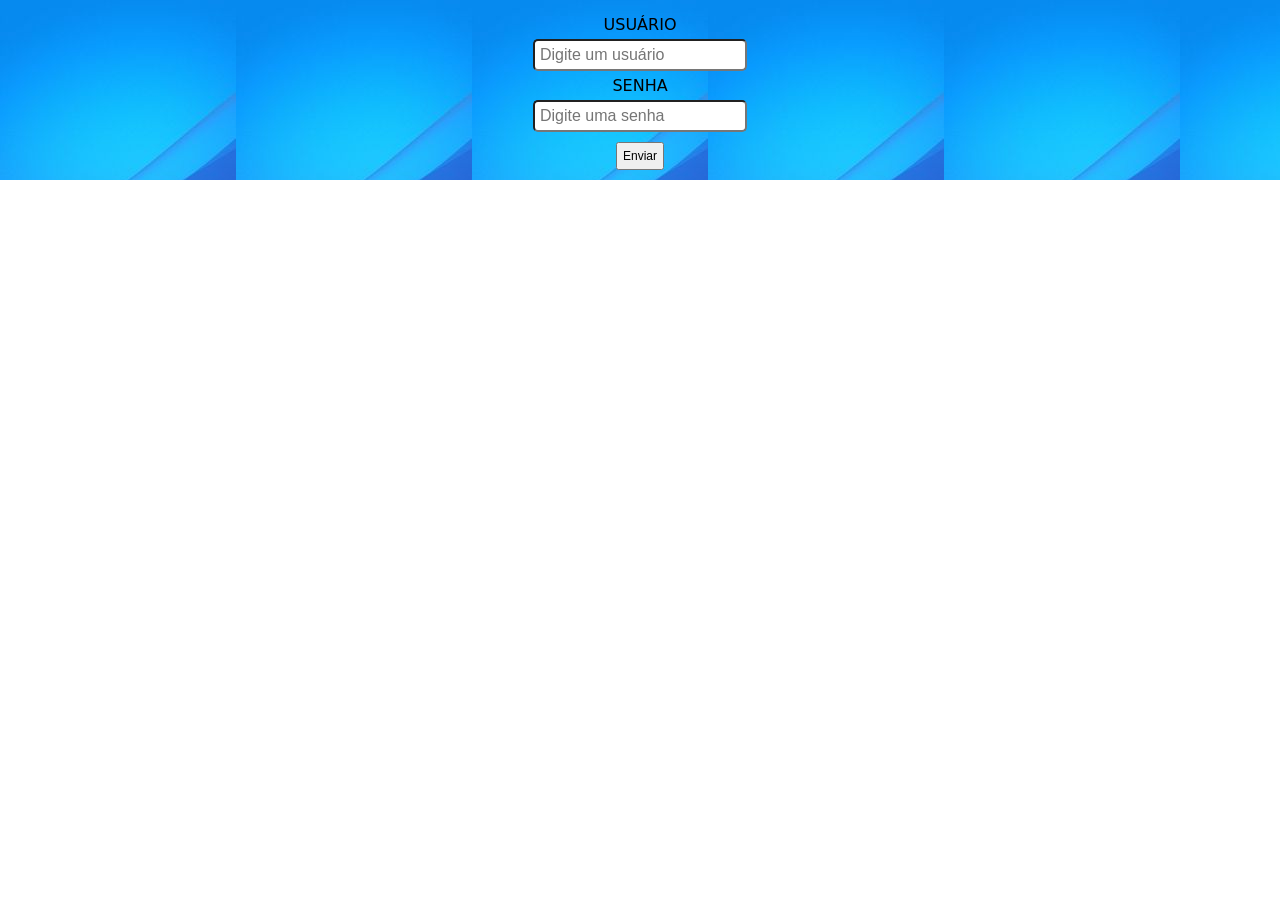
==== login.html @ 620744ca "Inclusao do footer" ====
<!DOCTYPE html>
<html lang="pt-BR">
<head>
    <meta charset="UTF-8">
    <meta name="viewport" content="width=device-width, initial-scale=1.0">
    <title>Login</title>
    <style>
        *{
            margin: 0;
            padding: 0;
            box-sizing: border-box;
        }

        form{
            background-image: url(imagem/login.jpg);
            padding: 10px;
            text-align: center;
            justify-content: center;
        }

        label{
            display: block;
            font-size: 16px;
            font-family: system-ui, -apple-system, BlinkMacSystemFont, 'Segoe UI', Roboto, Oxygen, Ubuntu, Cantarell, 'Open Sans', 'Helvetica Neue', sans-serif;
            padding: 5px;
            text-transform: uppercase;
        }

        input{
            font-size: 16px;
            padding: 5px;
            align-items: center;
            border-radius: 5px;
        }

        button{
            font-size: 12px;
            margin-top: 10px;
            padding: 5px;
        }

        button:hover{
            cursor: pointer;
            font-weight: bold;
        }

    </style>
</head>
<body>
    <form action="login">
        <p>
            <label for="user">Usuário</label>
            <input type="text" id="user" name="usuario" placeholder="Digite um usuário">
        </p>
        <p>
            <label for="senha">Senha</label>
            <input type="password" id="senha" name="senha" placeholder="Digite uma senha">
        </p>
        <button type="submit">Enviar</button>
    </form>
</body>
</html>
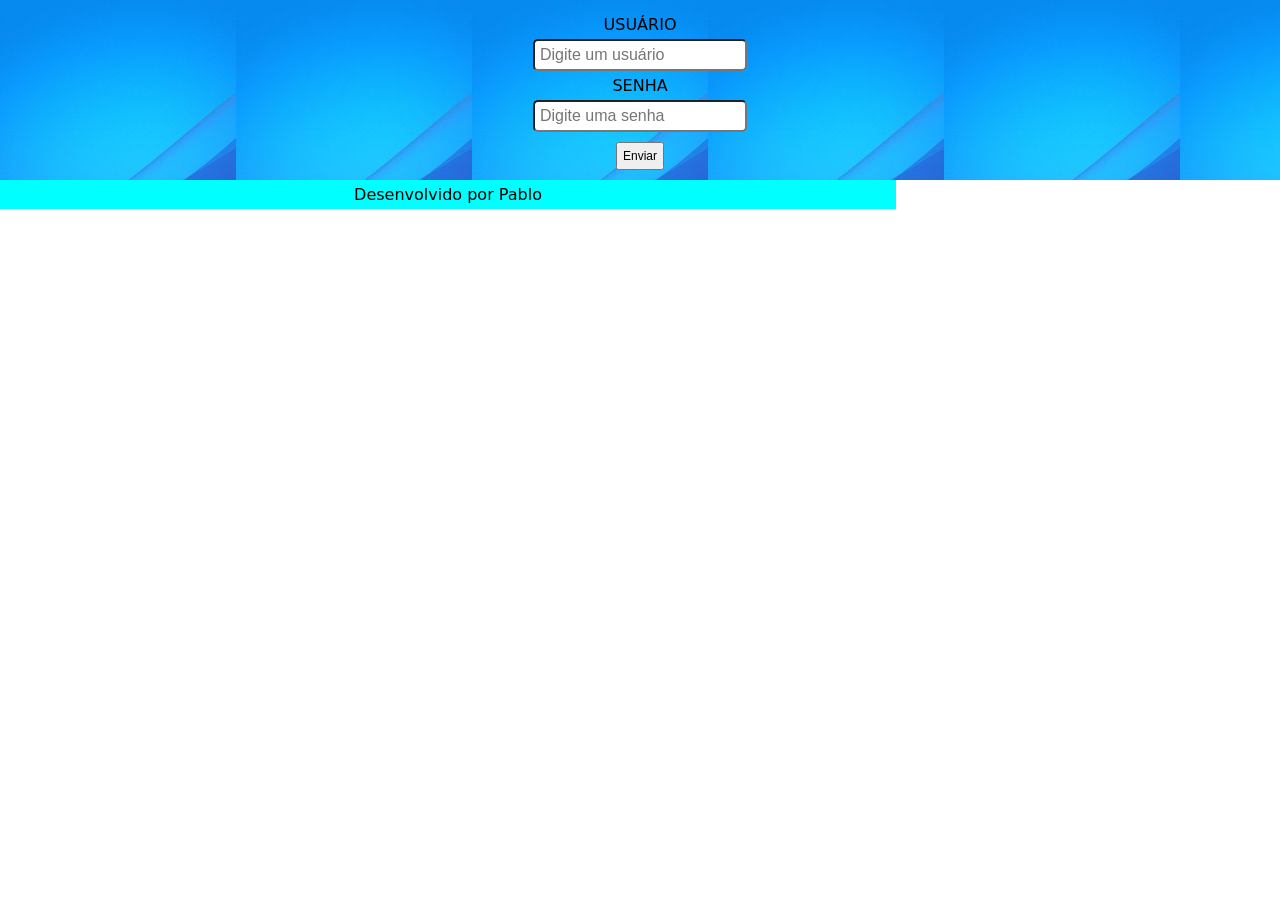
==== commit 7af5852c: "Melhorias no CSS" ====
--- a/login.html
+++ b/login.html
@@ -44,6 +44,15 @@
             font-weight: bold;
         }
 
+        footer{
+            background-color: aqua;
+            width: 70%;
+            font-family: system-ui, -apple-system, BlinkMacSystemFont, 'Segoe UI', Roboto, Oxygen, Ubuntu, Cantarell, 'Open Sans', 'Helvetica Neue', sans-serif;
+            padding: 5px;
+            text-align: center;
+            font-size: 16px;
+        }
+
     </style>
 </head>
 <body>
@@ -58,5 +67,9 @@
         </p>
         <button type="submit">Enviar</button>
     </form>
+
+    <footer>
+        <p>Desenvolvido por Pablo</p>
+    </footer>
 </body>
 </html>
